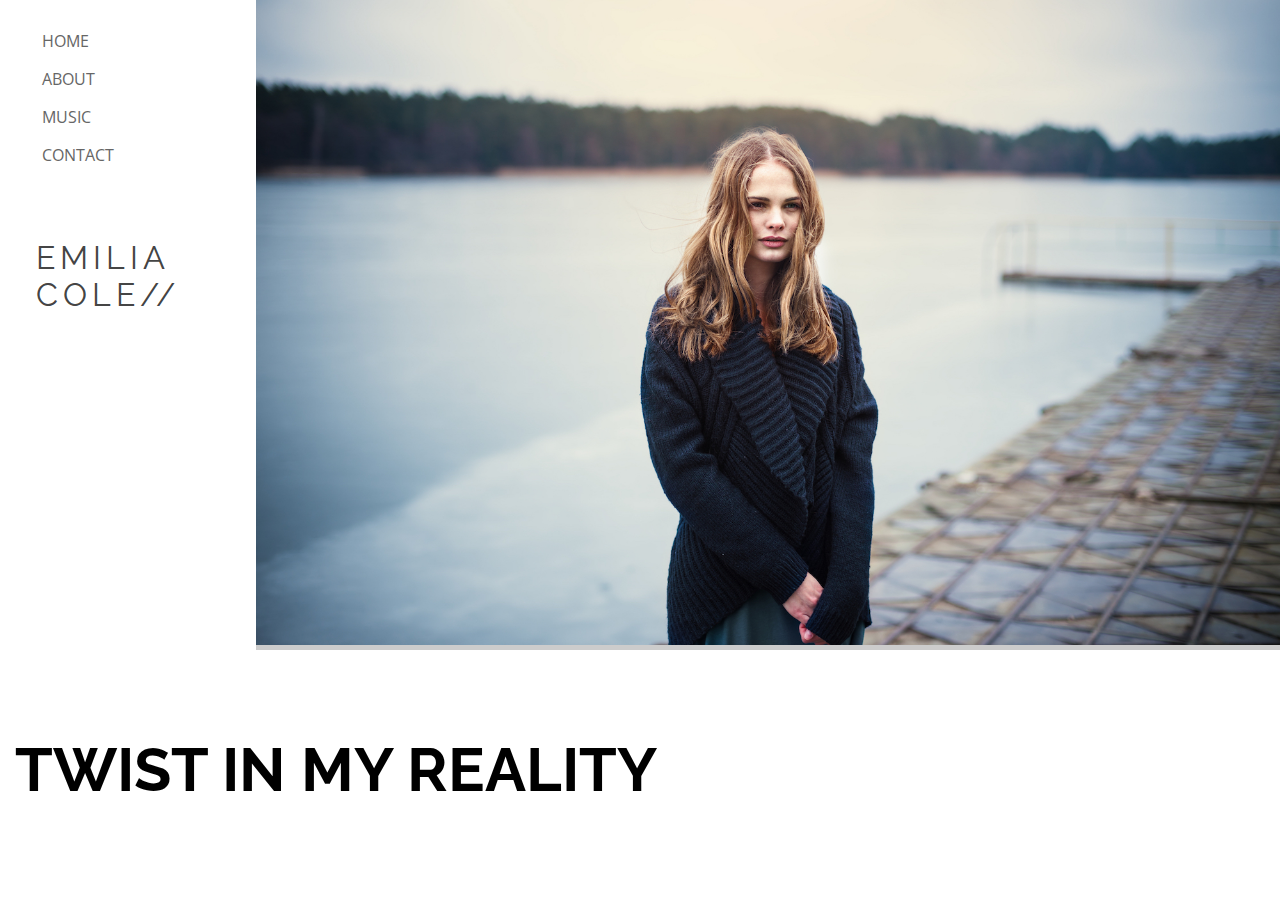
==== index.html @ ca4618ee "Ejercicio Emilia Html (contacto.hmtl - pendiente)" ====
<!DOCTYPE html>
<html lang="en">
<head>
    <meta charset="UTF-8">
    <meta name="viewport" content="width=device-width, initial-scale=1.0">
    <link rel="stylesheet" href="css/home.css">
    <link href="https://fonts.googleapis.com/css2?family=Raleway:wght@400;700&display=swap" rel="stylesheet">
    <link href="https://fonts.googleapis.com/css2?family=Open+Sans&display=swap" rel="stylesheet">
    <link rel="stylesheet" href="https://pro.fontawesome.com/releases/v5.10.0/css/all.css" integrity="sha384-AYmEC3Yw5cVb3ZcuHtOA93w35dYTsvhLPVnYs9eStHfGJvOvKxVfELGroGkvsg+p" crossorigin="anonymous"/> 
    <title>HOME</title>
</head>
<body>
 <section>
    <div class="bloque-derecho">
        <div class="caja">
            <div class="box">
              <img src="img/emilia-home.jpg" alt="Cargando imagen...">
            </div>
          </div>   
    </div>
<div class="bloque-izquierdo">
    <ul class="menu-vertical" >
        <li><a href="index.html">HOME</a> </li>
        <li><a href="about.html">ABOUT</a></li>
        <li><a href="music.html">MUSIC</a></li>
        <li><a href="contact.html">CONTACT</a></li>
    </ul>
    <ul class="social-icons">
    <i class="fab fa-twitter"></i>
    <i class="fab fa-facebook-square"></i>
    <i class="fab fa-spotify"></i>
    <i class="fab fa-apple"></i>
    <i class="fab fa-amazon"></i>
    <i class="fab fa-instagram-square"></i>
    </ul>
    <div class="title-home"><h2>EMILIA <br> COLE//</h2></div>
    
    </div>
    
</div>

<div class="title-home"><h1>TWIST IN MY REALITY</h1></div>
        
</section>
</body>
</html>
---- css/home.css ----
body {
  font-family: "Open Sans", sans-serif;
}
* {
  box-sizing: border-box;
  margin: 0;
}

section {
    overflow: hidden;
  }
/*HOME*/

.bloque-izquierdo {
  float: left;
  position: absolute;
}
.menu-vertical {
  font-family: "Open Sans", sans-serif;
  font-size: 1em;
  text-decoration: none;
  color: #666;
}

.menu-vertical li {
  list-style: none;
  line-height: 38px;
}

.menu-vertical a {
  display: block;
  padding: 0px 2px 0 2px;
  text-decoration: none;
  color: #666;
}
.menu-vertical li a:hover {
  color: whitesmoke;
  background-color: rgba(143, 143, 143, 0.9);
}

.social-icons {
  margin-top: 10%;
}

.title-home h2 {
  font-family: "Raleway", sans-serif;
  font-weight: 400;
  font-size: 2em;
  letter-spacing: 5px;
  color: rgba(43, 43, 43, 0.9);
  margin: 45% 0 0 25%;
}
.title-home h1 {
  position: absolute;
  bottom: 10%;
  left: 10px;

  float: left;
  font-family: "Raleway", sans-serif;
  font-weight: 700;
  font-size: 3.8rem;
  background-color: rgba(255, 255, 255, 0.9);
  padding: 5px;
}
.caja {
    display: flex;
    flex-flow: column wrap;
    justify-content: center;
    align-items: center;
    background: #333944;
  }
  .box {
    width: auto;
    height: 100%;
    background: #ccc;
    overflow: hidden;
  }
  
  .box img {
    width: 100%;
    height: auto;
  }
  @supports (object-fit: cover) {
    .box img {
      height: 100%;
      object-fit: cover;
      object-position: center center;
    }
  }




.bloque-derecho {
  float: right;
  text-align: right;
  position: fixed;
  margin-left: 20%;
  margin-top: -10%;
}
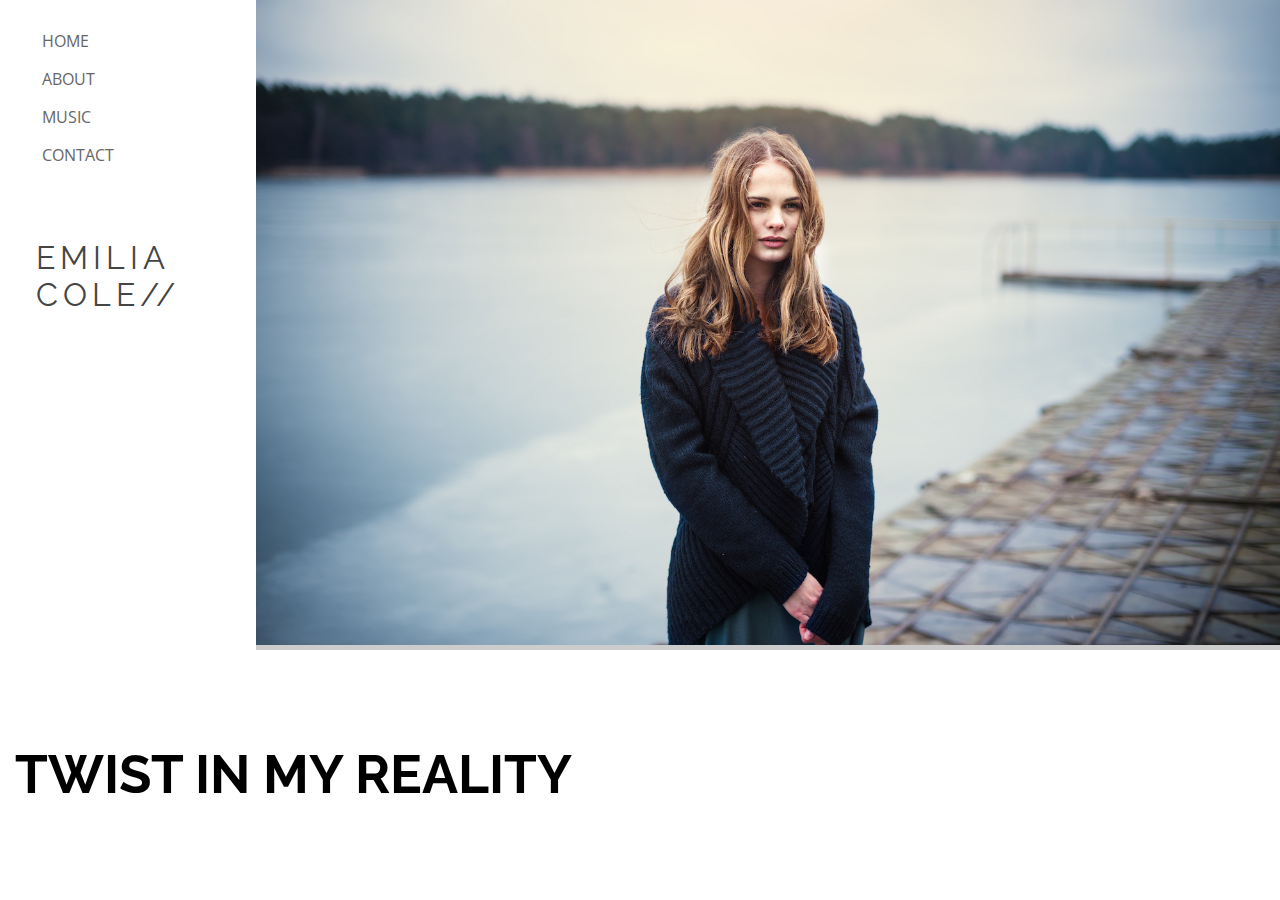
==== commit 0e095e6d: "Contact Page finalizada" ====
--- a/index.html
+++ b/index.html
@@ -32,7 +32,9 @@
     <i class="fab fa-spotify"></i>
     <i class="fab fa-apple"></i>
     <i class="fab fa-amazon"></i>
-    <i class="fab fa-instagram-square"></i>
+    <i class="fab fa-instagram"></i>
+
+
     </ul>
     <div class="title-home"><h2>EMILIA <br> COLE//</h2></div>
     
--- a/css/home.css
+++ b/css/home.css
@@ -58,16 +58,24 @@
   float: left;
   font-family: "Raleway", sans-serif;
   font-weight: 700;
-  font-size: 3.8rem;
+  font-size: 3.3rem;
   background-color: rgba(255, 255, 255, 0.9);
   padding: 5px;
+}
+
+.bloque-derecho {
+  float: right;
+  text-align: right;
+  position: fixed;
+  margin-left: 20%;
+  margin-top: -10%;
 }
 .caja {
     display: flex;
     flex-flow: column wrap;
     justify-content: center;
     align-items: center;
-    background: #333944;
+    background: #eeeeee;
   }
   .box {
     width: auto;
@@ -91,12 +99,4 @@
 
 
 
-.bloque-derecho {
-  float: right;
-  text-align: right;
-  position: fixed;
-  margin-left: 20%;
-  margin-top: -10%;
-}
 
-
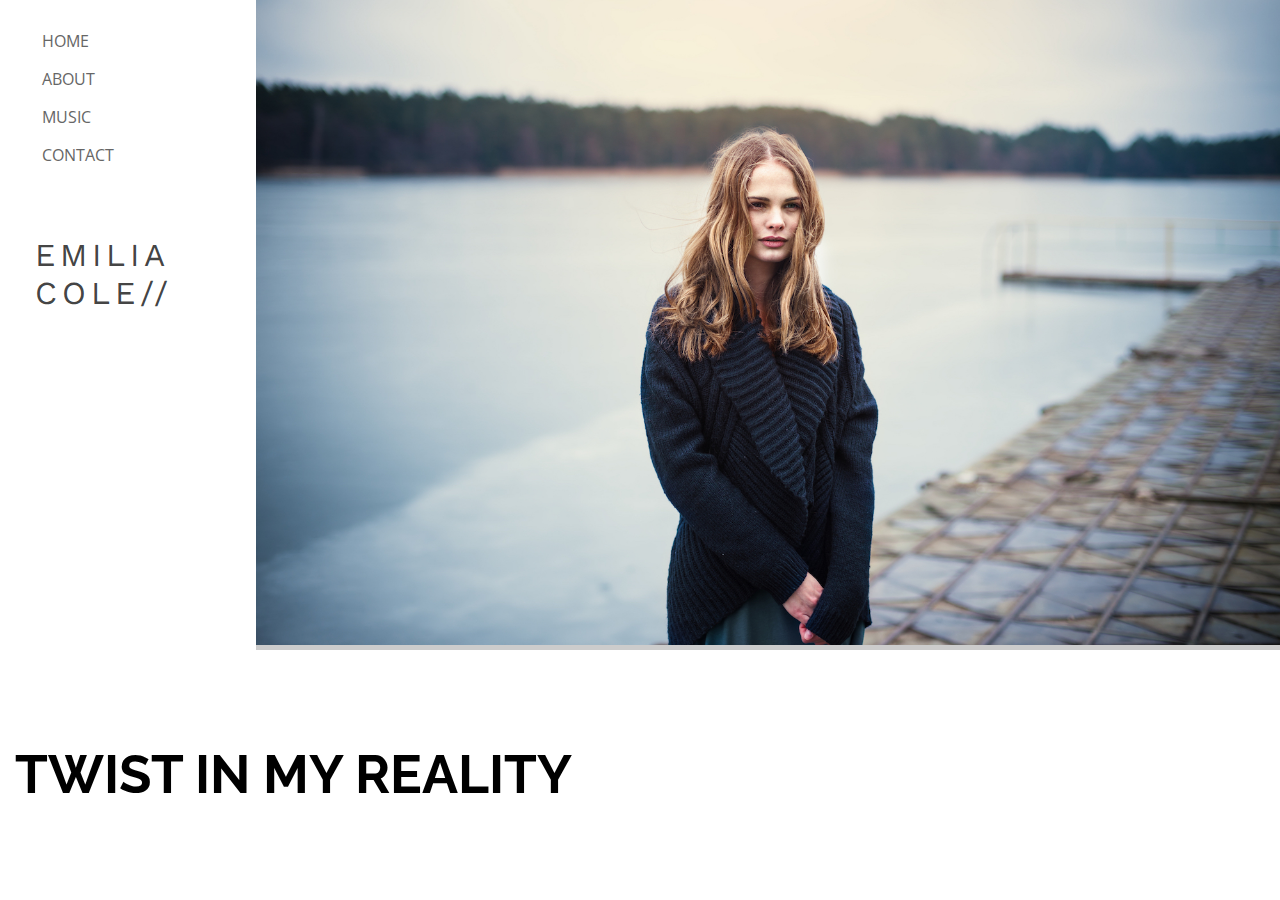
==== commit 361a6c36: "Ejercicio Terminado" ====
--- a/index.html
+++ b/index.html
@@ -6,6 +6,7 @@
     <link rel="stylesheet" href="css/home.css">
     <link href="https://fonts.googleapis.com/css2?family=Raleway:wght@400;700&display=swap" rel="stylesheet">
     <link href="https://fonts.googleapis.com/css2?family=Open+Sans&display=swap" rel="stylesheet">
+    <link href="https://fonts.googleapis.com/css2?family=Work+Sans:wght@300&display=swap" rel="stylesheet">
     <link rel="stylesheet" href="https://pro.fontawesome.com/releases/v5.10.0/css/all.css" integrity="sha384-AYmEC3Yw5cVb3ZcuHtOA93w35dYTsvhLPVnYs9eStHfGJvOvKxVfELGroGkvsg+p" crossorigin="anonymous"/>  
     <title>HOME</title>
--- a/css/home.css
+++ b/css/home.css
@@ -43,7 +43,7 @@
 }
 
 .title-home h2 {
-  font-family: "Raleway", sans-serif;
+  font-family: 'Work Sans', sans-serif;
   font-weight: 400;
   font-size: 2em;
   letter-spacing: 5px;
